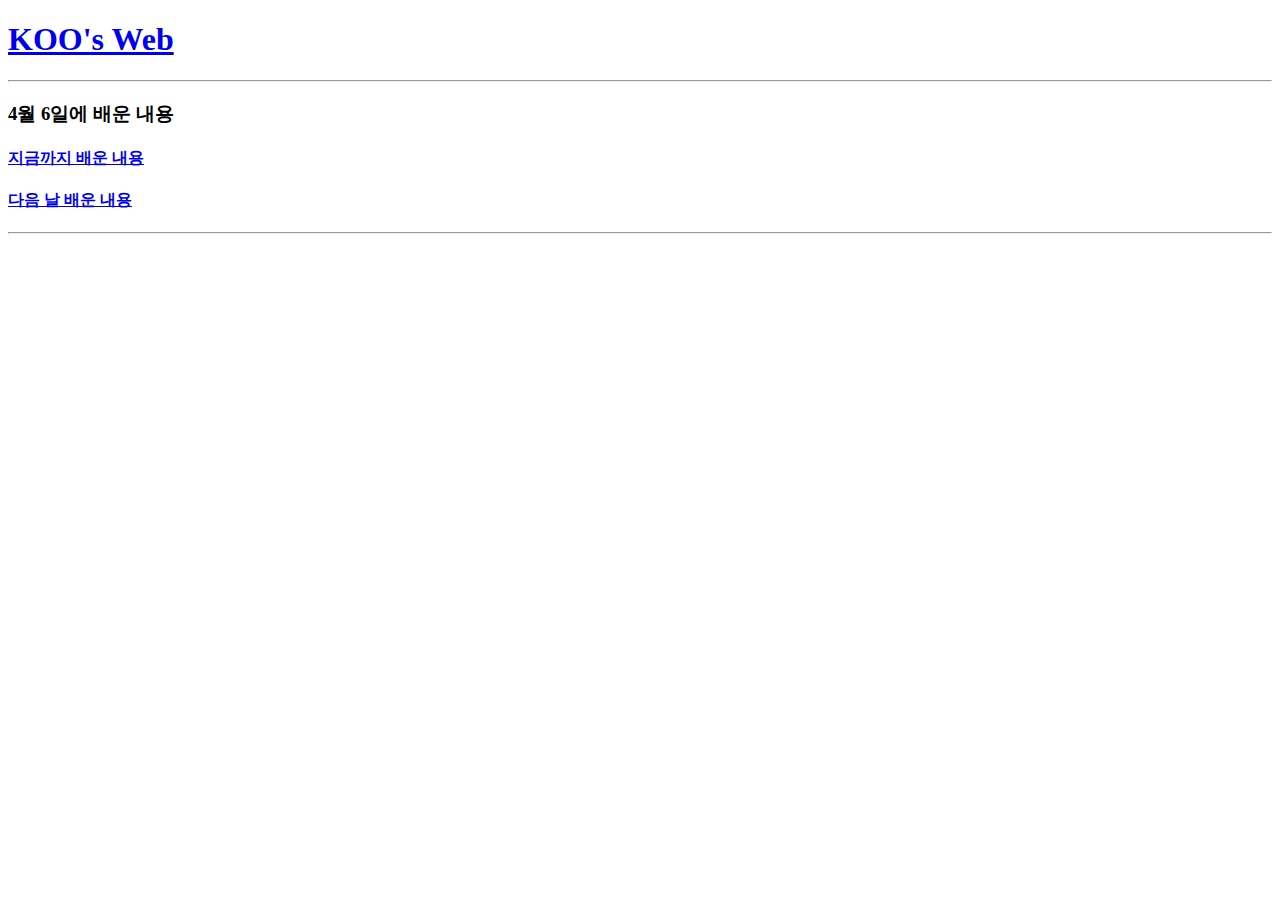
==== 0406.html @ 04af8896 "Add files via upload" ====
<!DOCTYPE html>
<html lang="en">
<head>
    <meta charset="UTF-8">
    <meta http-equiv="X-UA-Compatible" content="IE=edge">
    <meta name="viewport" content="width=device-width, initial-scale=1.0">
    <title>Document</title>
</head>
<body>
    <h1><a href="koo.html">KOO's Web</a></h1>
    <hr>
    <h3>4월 6일에 배운 내용</h3>
    <h4><a href="study.html">지금까지 배운 내용</a></h4>
    <h4><a href="0407.html">다음 날 배운 내용</a></h4>
    <hr>
</body>
</html>
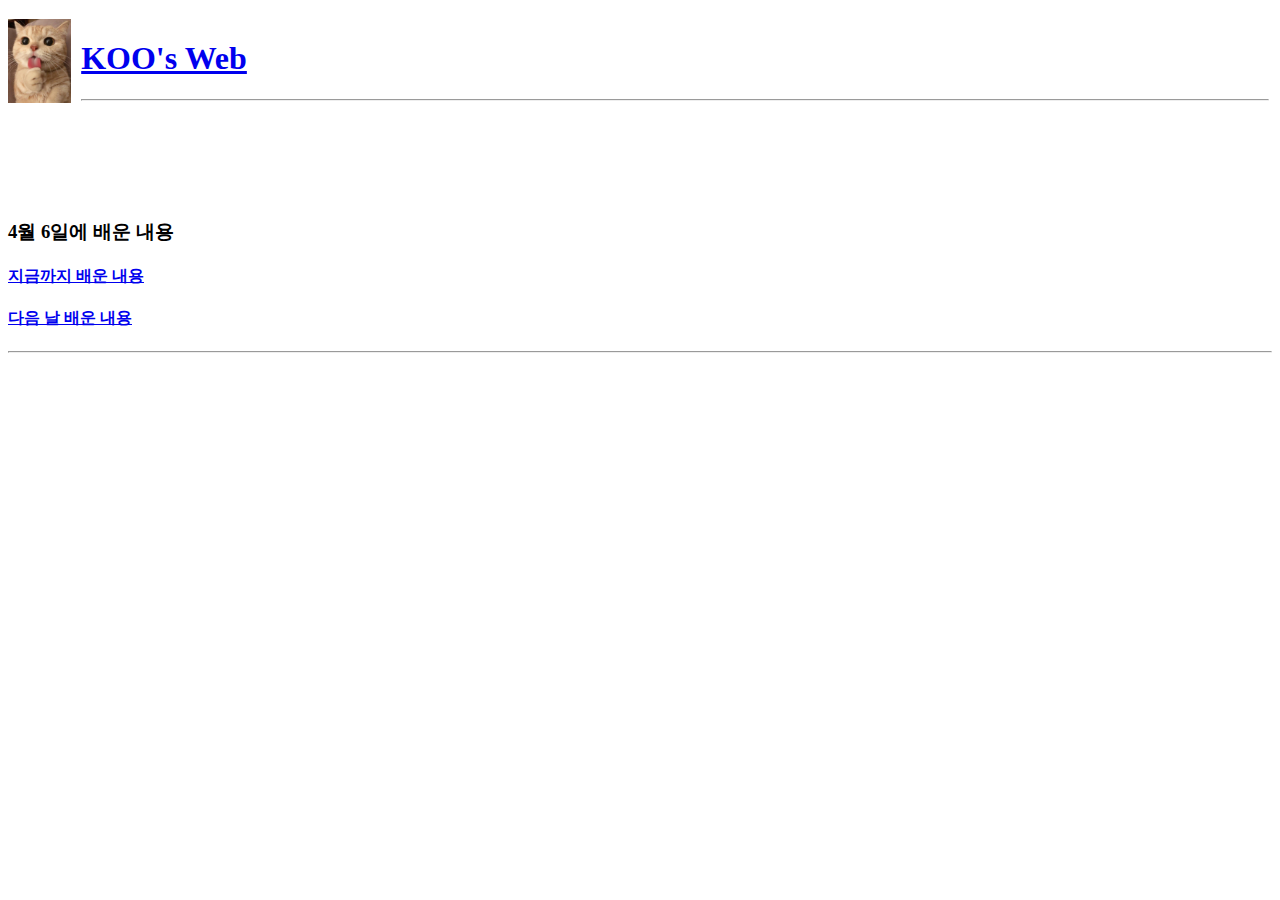
==== commit b915ed3c: "Add files via upload" ====
--- a/0406.html
+++ b/0406.html
@@ -4,11 +4,16 @@
     <meta charset="UTF-8">
     <meta http-equiv="X-UA-Compatible" content="IE=edge">
     <meta name="viewport" content="width=device-width, initial-scale=1.0">
-    <title>Document</title>
+    <div style="width:5%;height:150px;border:1px;float:left;margin-right:10px;">
+        <a href="koo.html"><img src="cute cat.jpeg" width="100%"></a>
+    </div>
+    <div style="width:94%;height:200px;border:100px;float:left;">
+        <h1><a href="koo.html">KOO's Web</a></h1>
+        <hr>
+    </div>
 </head>
 <body>
-    <h1><a href="koo.html">KOO's Web</a></h1>
-    <hr>
+
     <h3>4월 6일에 배운 내용</h3>
     <h4><a href="study.html">지금까지 배운 내용</a></h4>
     <h4><a href="0407.html">다음 날 배운 내용</a></h4>
